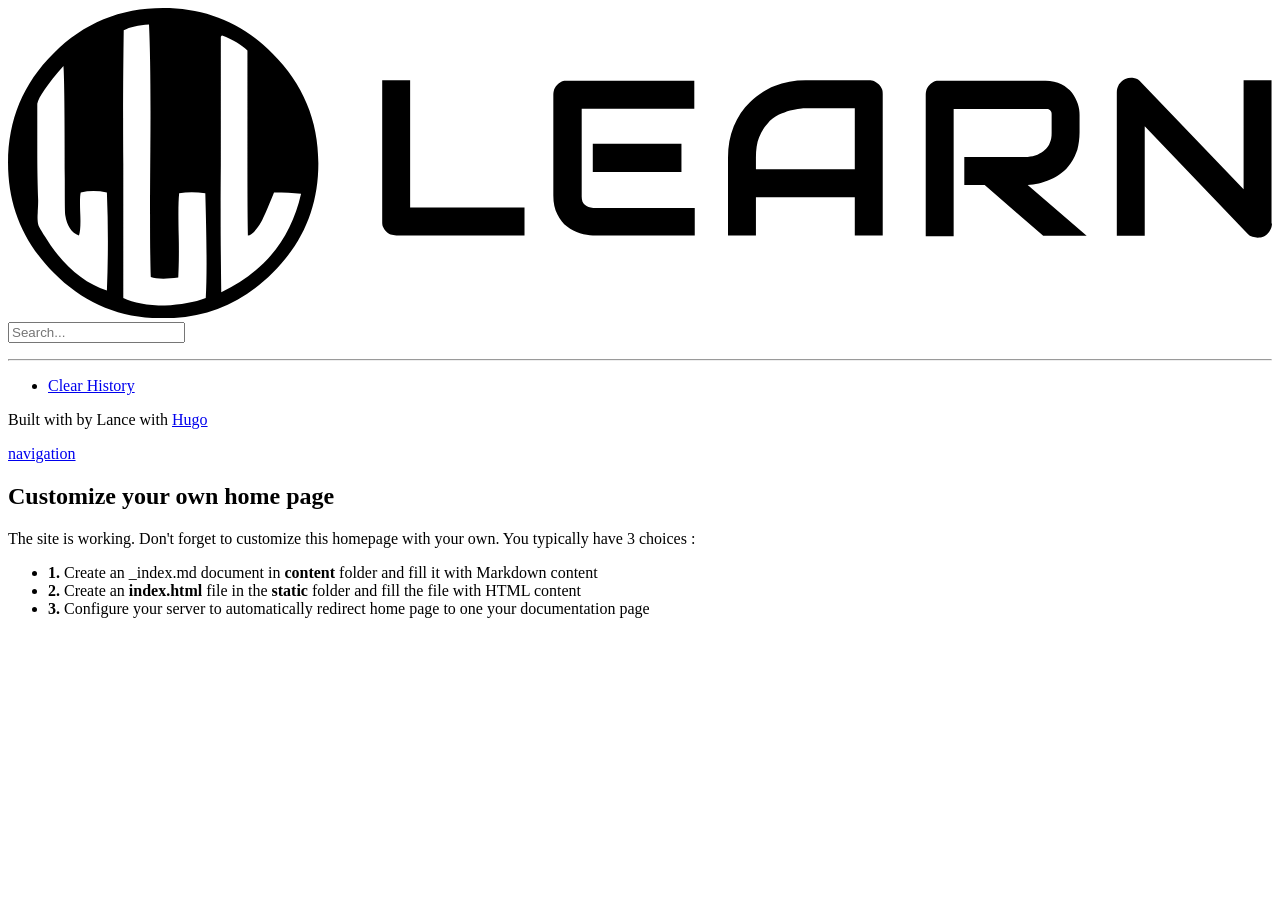
==== public/index.html @ 526f4070 "changes" ====
<!DOCTYPE html>
<html lang="en" class="js csstransforms3d">
  <head>
    <meta charset="utf-8">
    <meta name="viewport" content="width=device-width, initial-scale=1, maximum-scale=1, user-scalable=no">
    <meta name="generator" content="Hugo 0.40.3" />
    <meta name="description" content="A practice site for implementing search functionality">
<meta name="author" content="Lance Akins">

    <link rel="shortcut icon" href="/images/favicon.png" type="image/x-icon" />
<link rel="icon" href="/images/favicon.png" type="image/x-icon" />
    <title>SearchSite :: SearchSite</title>
    
    
    <link href="/css/nucleus.css?1527874363" rel="stylesheet">
    <link href="/css/font-awesome.min.css?1527874363" rel="stylesheet">
    <link href="/css/hybrid.css?1527874363" rel="stylesheet">
    <link href="/css/featherlight.min.css?1527874363" rel="stylesheet">
    <link href="/css/perfect-scrollbar.min.css?1527874363" rel="stylesheet">
    <link href="/css/auto-complete.css?1527874363" rel="stylesheet">
    <link href="/css/theme.css?1527874363" rel="stylesheet">
    <link href="/css/hugo-theme.css?1527874363" rel="stylesheet">
    

    <script src="/js/jquery-2.x.min.js?1527874363"></script>
    
    <style type="text/css">
      :root #header + #content > #left > #rlblock_left{ 
          display:none !important;
      }
      
    </style>
    
  </head>
  <body class="" data-url="/">
    <nav id="sidebar" class="showVisitedLinks">



  <div id="header-wrapper">
    <div id="header">
      <a id="logo" href="/">

<svg id="grav-logo" version="1.1" id="Layer_1" xmlns="http://www.w3.org/2000/svg" xmlns:xlink="http://www.w3.org/1999/xlink"
	width="100%" height="100%"  viewBox="0 0 285.1 69.9" xml:space="preserve">
<g>
	<path d="M35,0c9.6,0,17.9,3.4,24.7,10.3c6.8,6.8,10.3,15,10.3,24.7c0,9.7-3.4,17.9-10.3,24.7c-6.8,6.8-15,10.3-24.7,10.3
		c-9.7,0-17.9-3.4-24.7-10.3C3.4,52.8,0,44.6,0,34.9c0-9.6,3.4-17.9,10.3-24.7C17.1,3.4,25.3,0,35,0z M22.3,63.7
		c0.3-7.4,0.3-14.7,0-22.1c-2.1-0.4-4-0.4-5.9,0c-0.2,0.8-0.2,2.5-0.1,4.9c0.1,2.3,0,3.9-0.3,4.8c-1.7-0.6-2.7-2.1-3.1-4.6
		c-0.1-0.7-0.1-3.3-0.1-8c0-14.5-0.1-23-0.3-25.6c-3.6,4.1-5.6,7-5.9,8.5v10.9c0,4.5,0.1,8.1,0.2,10.9c0,0.4,0,1.3-0.1,2.8
		c-0.1,1.2,0,2.1,0.1,2.6c0.1,0.6,1.1,2.1,2.8,4.7C13.2,58.7,17.5,62.2,22.3,63.7z M44.6,65.4c0.3-5,0.2-12.9-0.1-23.6
		c-2.1-0.3-4.1-0.3-5.9,0c-0.2,2-0.2,5.1-0.1,9.5c0.1,4.3,0,7.5-0.1,9.5c-2.9,0.4-5,0.3-6.2-0.1c-0.2-5.6-0.2-15.2-0.1-28.7
		c0.1-12.4,0-21.8-0.3-28.3c-2.4,0.1-4.3,0.6-5.7,1.3c-0.1,7.7-0.2,17.7-0.1,30.1c0,16.5,0,26.6,0,30.3c2.3,1.1,5.4,1.7,9.4,1.7
		C38.9,66.9,42.1,66.4,44.6,65.4z M48.1,64.1c9.7-4.6,15.7-12,18-22.2c-1.8-0.2-3.8-0.3-6.1-0.3c-1.6,3.9-2.6,6.3-3.2,7.2
		c-1.1,1.7-2,2.5-2.7,2.5C54,46,54,39.1,54,30.5c0-11.5,0-18.4,0-20.9c-1.4-1.4-3.3-2.5-5.7-3.4C48.1,6.3,48,6.4,48,6.7
		c0,3.5,0,13.1,0,28.8C47.9,47.2,48,56.8,48.1,64.1z"/>
</g>
<g>
	<path d="M116.6,51.3h-29c-0.5,0-0.9-0.1-1.3-0.2c-0.4-0.2-0.7-0.4-1-0.7c-0.3-0.3-0.5-0.6-0.7-1c-0.2-0.4-0.2-0.8-0.2-1.3V16.3h6.3
		V45h25.8V51.3z"/>
	<path d="M154.8,51.3h-22.9c-0.9,0-1.8-0.2-2.9-0.5c-1-0.3-2-0.8-2.9-1.5c-0.9-0.7-1.6-1.6-2.2-2.8c-0.6-1.1-0.9-2.5-0.9-4.2V19.5
		c0-0.4,0.1-0.9,0.2-1.2c0.2-0.4,0.4-0.7,0.7-1c0.3-0.3,0.6-0.5,1-0.7c0.4-0.2,0.8-0.2,1.3-0.2h28.6v6.3h-25.4v19.8
		c0,0.8,0.2,1.5,0.7,1.9s1.1,0.7,1.9,0.7h22.9V51.3z M151.9,37h-20v-6.4h20V37z"/>
	<path d="M197.3,51.3H191v-8.6h-22.3v8.6h-6.3V33.8c0-2.6,0.4-4.9,1.3-7.1s2.1-4,3.7-5.5c1.6-1.5,3.4-2.8,5.5-3.6
		c2.1-0.9,4.5-1.3,7-1.3h14.3c0.4,0,0.9,0.1,1.2,0.2c0.4,0.2,0.7,0.4,1,0.7s0.5,0.6,0.7,1c0.2,0.4,0.2,0.8,0.2,1.2V51.3z
		 M168.7,36.4H191V22.6h-11.2c-0.2,0-0.6,0-1.2,0.1c-0.6,0.1-1.4,0.2-2.2,0.4c-0.8,0.2-1.7,0.6-2.6,1c-0.9,0.5-1.8,1.1-2.5,2
		c-0.8,0.8-1.4,1.9-1.9,3.1c-0.5,1.2-0.7,2.8-0.7,4.5V36.4z"/>
	<path d="M241.7,28.1c0,1.4-0.2,2.7-0.5,3.9c-0.4,1.1-0.8,2.1-1.5,3c-0.6,0.9-1.3,1.6-2.1,2.2c-0.8,0.6-1.6,1.1-2.5,1.5
		c-0.9,0.4-1.8,0.7-2.6,0.9c-0.9,0.2-1.7,0.3-2.5,0.3l13.3,11.5h-9.8l-13.2-11.5h-4.6v-6.3H230c0.8-0.1,1.5-0.2,2.2-0.5
		c0.7-0.3,1.2-0.6,1.7-1.1c0.5-0.5,0.9-1,1.1-1.6c0.3-0.6,0.4-1.4,0.4-2.2v-4c0-0.4,0-0.6-0.1-0.8c-0.1-0.2-0.2-0.3-0.3-0.4
		c-0.1-0.1-0.3-0.1-0.4-0.2c-0.2,0-0.3,0-0.4,0h-20.9v28.7h-6.3V19.5c0-0.4,0.1-0.9,0.2-1.2c0.2-0.4,0.4-0.7,0.7-1
		c0.3-0.3,0.6-0.5,1-0.7c0.4-0.2,0.8-0.2,1.3-0.2H234c1.4,0,2.6,0.3,3.6,0.8s1.8,1.2,2.4,1.9c0.6,0.8,1,1.6,1.3,2.5
		c0.3,0.9,0.4,1.7,0.4,2.5V28.1z"/>
	<path d="M285.1,48.6c0,0.5-0.1,0.9-0.3,1.3c-0.2,0.4-0.4,0.7-0.7,1c-0.3,0.3-0.6,0.5-1,0.7c-0.4,0.2-0.8,0.2-1.2,0.2
		c-0.4,0-0.8-0.1-1.2-0.2c-0.4-0.1-0.8-0.4-1.1-0.7l-23.2-24.2v24.7h-6.3V19c0-0.7,0.2-1.2,0.5-1.8c0.4-0.5,0.8-0.9,1.4-1.2
		c0.6-0.2,1.2-0.3,1.9-0.2s1.2,0.4,1.6,0.9l23.2,24.2V16.3h6.3V48.6z"/>
</g>
</svg>

</a>

    </div>
    
        <div class="searchbox">
    <label for="search-by"><i class="fa fa-search"></i></label>
    <input data-search-input id="search-by" type="text" placeholder="Search...">
    <span data-search-clear=""><i class="fa fa-close"></i></span>
</div>

<script type="text/javascript" src="/js/lunr.min.js?1527874363"></script>
<script type="text/javascript" src="/js/auto-complete.js?1527874363"></script>
<script type="text/javascript">
    
        var baseurl = '\/';
    
</script>
<script type="text/javascript" src="/js/search.js?1527874363"></script>

    
  </div>

    <div class="highlightable">
    <ul class="topics">

        
          
         
    </ul>

    
    

    
    <section id="prefooter">
      <hr/>
      <ul>
       
      
      
        <li><a class="padding" href="#" data-clear-history-toggle=""><i class="fa fa-fw fa-history"></i> Clear History</a></li>         
      
      </ul>
    </section>
    
    <section id="footer">
      <p>Built with <a href="https://github.com/matcornic/hugo-theme-learn"><i class="fa fa-heart"></i></a> by Lance with <a href="http://gohugo.io/">Hugo</a></p>

    </section>
  </div>
</nav>





        <section id="body">
        <div id="overlay"></div>
        <div class="padding highlightable">
              

        
        <div id="body-inner">
          

        

<span id="sidebar-toggle-span">
<a href="#" id="sidebar-toggle" data-sidebar-toggle=""><i class="fa fa-bars"></i> navigation</a>
</span>

           
	
		<h1>Customize your own home page</h1>
		<p>
		  The site is working. Don't forget to customize this homepage with your own. You typically have 3 choices :
		</p>
		<ul>
			<li><b>1. </b> Create an _index.md document in <b>content</b> folder and fill it with Markdown content</li>
			<li><b>2. </b> Create an <b>index.html</b> file in the <b>static</b> folder and fill the file with HTML content</li>
		  <li><b>3. </b> Configure your server to automatically redirect home page to one your documentation page</li>
		</ul>
	
  
        
        </div> 
        

      </div>

    <div id="navigation">
        
        
        
        
            
            
                
                    
                    
                
                

                    
                    
                        
                    
                    

                    
            
        
        
        


        
        
    </div>

    </section>
    
    <div style="left: -1000px; overflow: scroll; position: absolute; top: -1000px; border: none; box-sizing: content-box; height: 200px; margin: 0px; padding: 0px; width: 200px;">
      <div style="border: none; box-sizing: content-box; height: 200px; margin: 0px; padding: 0px; width: 200px;"></div>
    </div>
    <script src="/js/clipboard.min.js?1527874363"></script>
    <script src="/js/perfect-scrollbar.min.js?1527874363"></script>
    <script src="/js/perfect-scrollbar.jquery.min.js?1527874363"></script>
    <script src="/js/jquery.sticky.js?1527874363"></script>
    <script src="/js/featherlight.min.js?1527874363"></script>
    <script src="/js/html5shiv-printshiv.min.js?1527874363"></script>
    <script src="/js/highlight.pack.js?1527874363"></script>
    <script>hljs.initHighlightingOnLoad();</script>
    <script src="/js/modernizr.custom.71422.js?1527874363"></script>
    <script src="/js/learn.js?1527874363"></script>
    <script src="/js/hugo-learn.js?1527874363"></script>

    <link href="/mermaid/mermaid.css?1527874363" type="text/css" rel="stylesheet" />
    <script src="/mermaid/mermaid.js?1527874363"></script>
    <script>
        mermaid.initialize({ startOnLoad: true });
    </script>
    

  </body>
</html>
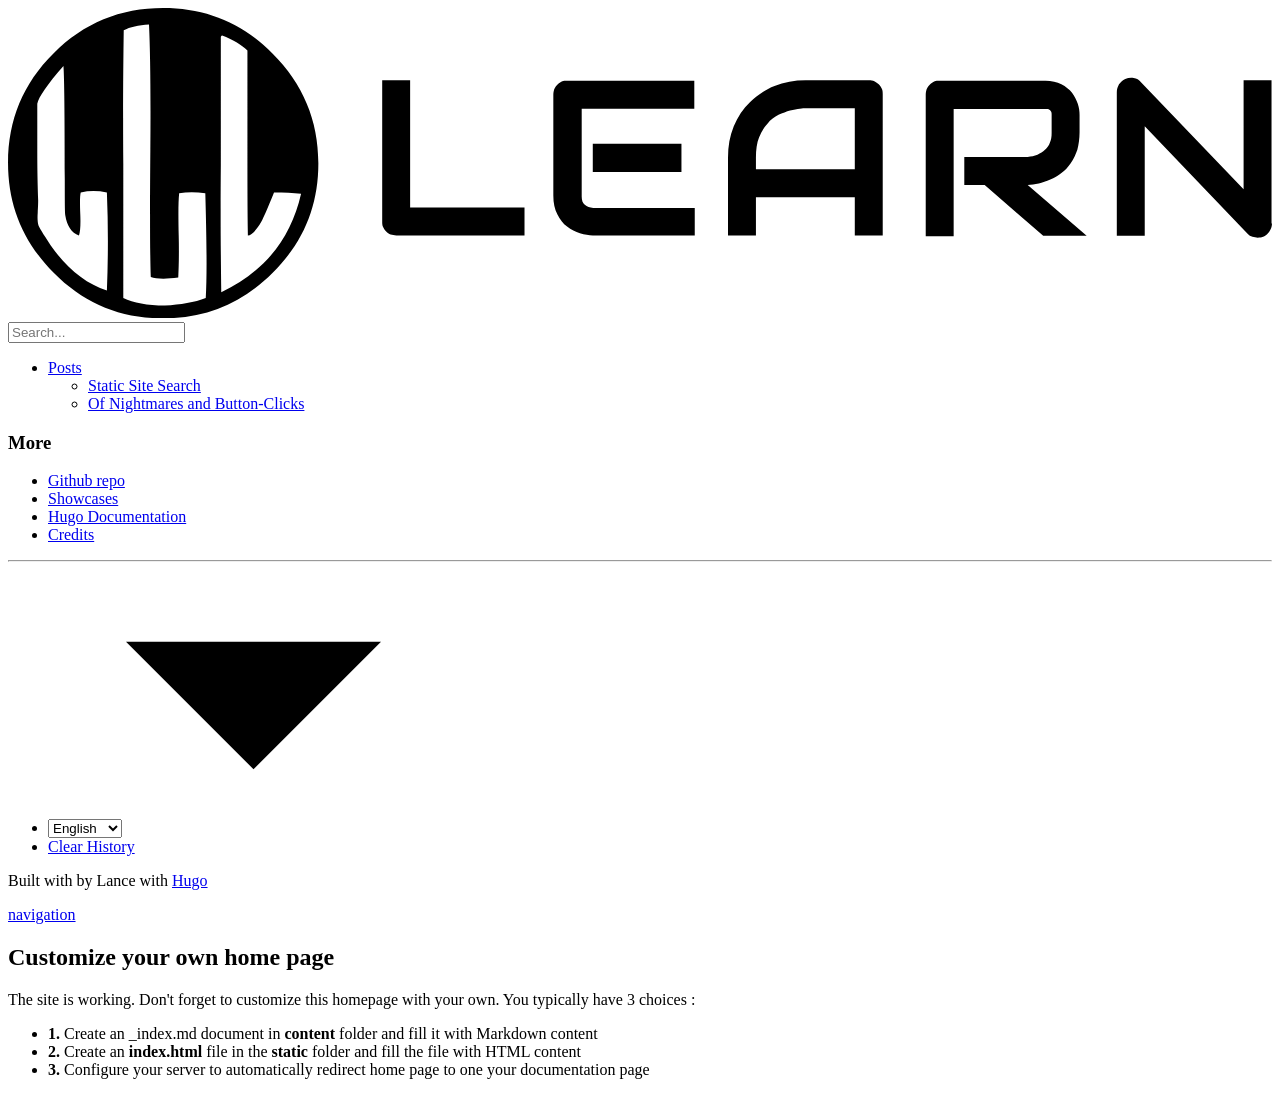
==== commit 059f7e5b: "rdfghdfghfgh" ====
--- a/public/index.html
+++ b/public/index.html
@@ -9,20 +9,20 @@
 
     <link rel="shortcut icon" href="/images/favicon.png" type="image/x-icon" />
 <link rel="icon" href="/images/favicon.png" type="image/x-icon" />
-    <title>SearchSite :: SearchSite</title>
-    
-    
-    <link href="/css/nucleus.css?1527874363" rel="stylesheet">
-    <link href="/css/font-awesome.min.css?1527874363" rel="stylesheet">
-    <link href="/css/hybrid.css?1527874363" rel="stylesheet">
-    <link href="/css/featherlight.min.css?1527874363" rel="stylesheet">
-    <link href="/css/perfect-scrollbar.min.css?1527874363" rel="stylesheet">
-    <link href="/css/auto-complete.css?1527874363" rel="stylesheet">
-    <link href="/css/theme.css?1527874363" rel="stylesheet">
-    <link href="/css/hugo-theme.css?1527874363" rel="stylesheet">
-    
-
-    <script src="/js/jquery-2.x.min.js?1527874363"></script>
+    <title>Documentation for Hugo Learn Theme :: Documentation for Hugo Learn Theme</title>
+    
+    
+    <link href="/css/nucleus.css?1528311992" rel="stylesheet">
+    <link href="/css/font-awesome.min.css?1528311992" rel="stylesheet">
+    <link href="/css/hybrid.css?1528311992" rel="stylesheet">
+    <link href="/css/featherlight.min.css?1528311992" rel="stylesheet">
+    <link href="/css/perfect-scrollbar.min.css?1528311992" rel="stylesheet">
+    <link href="/css/auto-complete.css?1528311992" rel="stylesheet">
+    <link href="/css/theme.css?1528311992" rel="stylesheet">
+    <link href="/css/hugo-theme.css?1528311992" rel="stylesheet">
+    
+
+    <script src="/js/jquery-2.x.min.js?1528311992"></script>
     
     <style type="text/css">
       :root #header + #content > #left > #rlblock_left{ 
@@ -87,14 +87,14 @@
     <span data-search-clear=""><i class="fa fa-close"></i></span>
 </div>
 
-<script type="text/javascript" src="/js/lunr.min.js?1527874363"></script>
-<script type="text/javascript" src="/js/auto-complete.js?1527874363"></script>
+<script type="text/javascript" src="/js/lunr.min.js?1528311992"></script>
+<script type="text/javascript" src="/js/auto-complete.js?1528311992"></script>
 <script type="text/javascript">
     
-        var baseurl = '\/';
+        var baseurl = "\/";
     
 </script>
-<script type="text/javascript" src="/js/search.js?1527874363"></script>
+<script type="text/javascript" src="/js/search.js?1528311992"></script>
 
     
   </div>
@@ -104,16 +104,165 @@
 
         
           
+          
+
+
+ 
+  
+    
+    <li data-nav-id="/posts/" title="Posts" class="dd-item 
+        
+        
+        
+        ">
+      <a href="/posts/">
+          Posts
+          
+            <i class="fa fa-check read-icon"></i>
+          
+      </a>
+      
+      
+        <ul>
+          
+          
+            
+          
+          
+          
+        
+          
+            
+            
+
+
+ 
+  
+    
+    <li data-nav-id="/posts/second-content/" title="Static Site Search" class="dd-item 
+        
+        
+        
+        ">
+      <a href="/posts/second-content/">
+          Static Site Search
+          
+            <i class="fa fa-check read-icon"></i>
+          
+      </a>
+      
+              
+    </li>
+  
+ 
+
+            
+          
+            
+            
+
+
+ 
+  
+    
+      <li data-nav-id="/posts/of-nightmares-and-button-clicks/" title="Of Nightmares and Button-Clicks" class="dd-item ">
+        <a href="/posts/of-nightmares-and-button-clicks/">
+        Of Nightmares and Button-Clicks
+        <i class="fa fa-check read-icon"></i>
+        </a>
+    </li>
+     
+  
+ 
+
+            
+          
+        
+        </ul>
+              
+    </li>
+  
+ 
+
+          
          
     </ul>
 
     
+    
+      <section id="shortcuts">
+        <h3>More</h3>
+        <ul>
+          
+              <li> 
+                  <a class="padding" href="https://github.com/matcornic/hugo-theme-learn"><i class='fa fa-fw fa-github'></i> Github repo</a>
+              </li>
+          
+              <li> 
+                  <a class="padding" href="https://dlakinsii.netlify.com/showcase"><i class='fa fa-fw fa-camera'></i> Showcases</a>
+              </li>
+          
+              <li> 
+                  <a class="padding" href="https://gohugo.io/"><i class='fa fa-fw fa-bookmark'></i> Hugo Documentation</a>
+              </li>
+          
+              <li> 
+                  <a class="padding" href="https://dlakinsii.netlify.com/credits"><i class='fa fa-fw fa-bullhorn'></i> Credits</a>
+              </li>
+          
+        </ul>
+      </section>
     
 
     
     <section id="prefooter">
       <hr/>
       <ul>
+      
+        <li>
+          <a class="padding">
+            <i class="fa fa-fw fa-language"></i>
+          <div class="select-style">
+            <select id="select-language" onchange="location = this.value;">
+          
+          
+          
+              
+              
+                  
+                    
+                    
+                      <option id="en" value="/" selected>English</option>
+                    
+                  
+              
+                  
+              
+          
+              
+              
+                  
+              
+                  
+                    
+                    
+                      <option id="fr" value="/fr/">Français</option>
+                    
+                  
+              
+          
+        </select>
+        <svg version="1.1" id="Capa_1" xmlns="http://www.w3.org/2000/svg" xmlns:xlink="http://www.w3.org/1999/xlink" x="0px" y="0px"
+          width="255px" height="255px" viewBox="0 0 255 255" style="enable-background:new 0 0 255 255;" xml:space="preserve">
+          <g>
+            <g id="arrow-drop-down">
+              <polygon points="0,63.75 127.5,191.25 255,63.75 		" />
+            </g>
+          </g>
+        </svg>
+        </div>
+        </a>
+        </li>
        
       
       
@@ -187,13 +336,68 @@
                     
 
                     
-            
-        
-        
-        
-
-
-        
+                        
+            
+            
+                
+                    
+                        
+                        
+                    
+                
+                
+
+                    
+                    
+                        
+                    
+                    
+
+                    
+                        
+            
+            
+                
+                    
+                
+                
+
+                    
+                    
+                    
+
+                    
+            
+        
+                    
+                        
+            
+            
+                
+                    
+                
+                
+
+                    
+                    
+                    
+
+                    
+            
+        
+                    
+            
+        
+                    
+            
+        
+        
+        
+
+
+        
+        
+            <a class="nav nav-next" href="/posts/" title="Posts" style="margin-right: 0px;"><i class="fa fa-chevron-right"></i></a>
         
     </div>
 
@@ -202,20 +406,20 @@
     <div style="left: -1000px; overflow: scroll; position: absolute; top: -1000px; border: none; box-sizing: content-box; height: 200px; margin: 0px; padding: 0px; width: 200px;">
       <div style="border: none; box-sizing: content-box; height: 200px; margin: 0px; padding: 0px; width: 200px;"></div>
     </div>
-    <script src="/js/clipboard.min.js?1527874363"></script>
-    <script src="/js/perfect-scrollbar.min.js?1527874363"></script>
-    <script src="/js/perfect-scrollbar.jquery.min.js?1527874363"></script>
-    <script src="/js/jquery.sticky.js?1527874363"></script>
-    <script src="/js/featherlight.min.js?1527874363"></script>
-    <script src="/js/html5shiv-printshiv.min.js?1527874363"></script>
-    <script src="/js/highlight.pack.js?1527874363"></script>
+    <script src="/js/clipboard.min.js?1528311992"></script>
+    <script src="/js/perfect-scrollbar.min.js?1528311992"></script>
+    <script src="/js/perfect-scrollbar.jquery.min.js?1528311992"></script>
+    <script src="/js/jquery.sticky.js?1528311992"></script>
+    <script src="/js/featherlight.min.js?1528311992"></script>
+    <script src="/js/html5shiv-printshiv.min.js?1528311992"></script>
+    <script src="/js/highlight.pack.js?1528311992"></script>
     <script>hljs.initHighlightingOnLoad();</script>
-    <script src="/js/modernizr.custom.71422.js?1527874363"></script>
-    <script src="/js/learn.js?1527874363"></script>
-    <script src="/js/hugo-learn.js?1527874363"></script>
-
-    <link href="/mermaid/mermaid.css?1527874363" type="text/css" rel="stylesheet" />
-    <script src="/mermaid/mermaid.js?1527874363"></script>
+    <script src="/js/modernizr.custom.71422.js?1528311992"></script>
+    <script src="/js/learn.js?1528311992"></script>
+    <script src="/js/hugo-learn.js?1528311992"></script>
+
+    <link href="/mermaid/mermaid.css?1528311992" type="text/css" rel="stylesheet" />
+    <script src="/mermaid/mermaid.js?1528311992"></script>
     <script>
         mermaid.initialize({ startOnLoad: true });
     </script>
